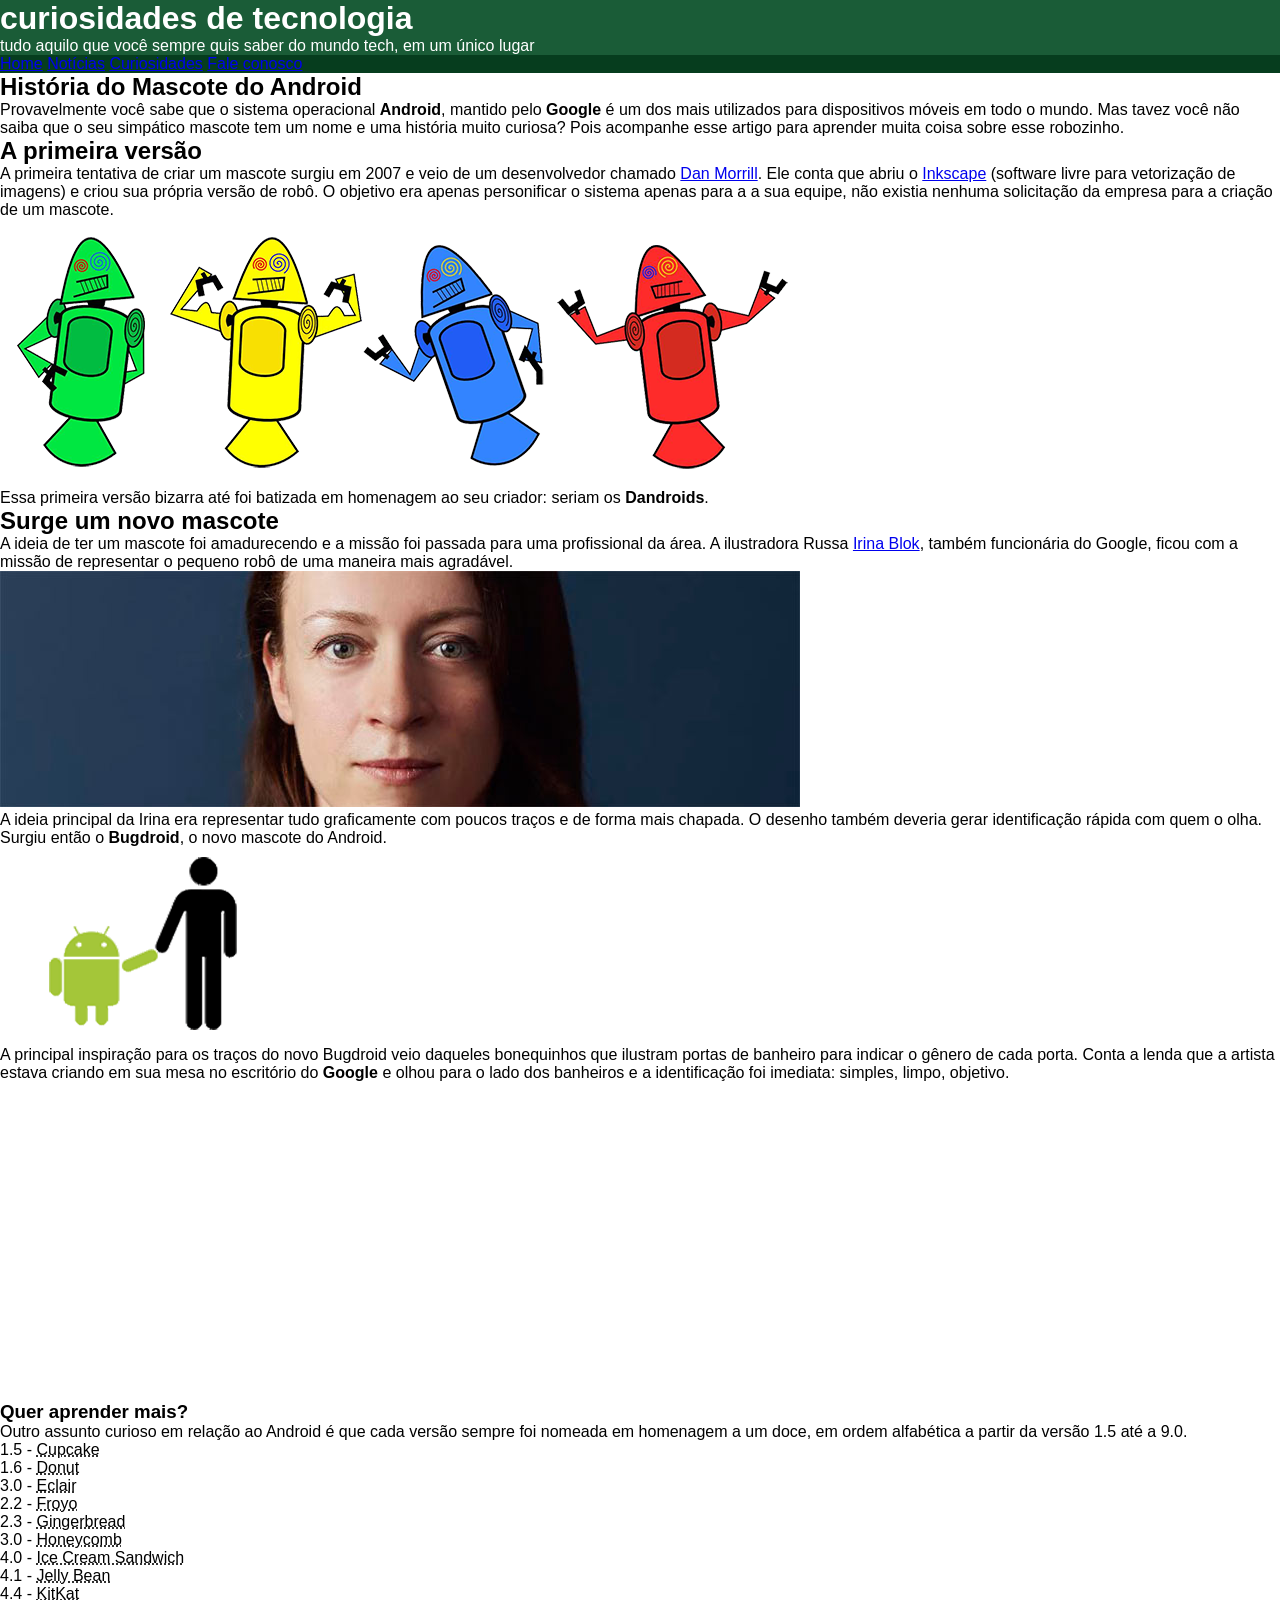
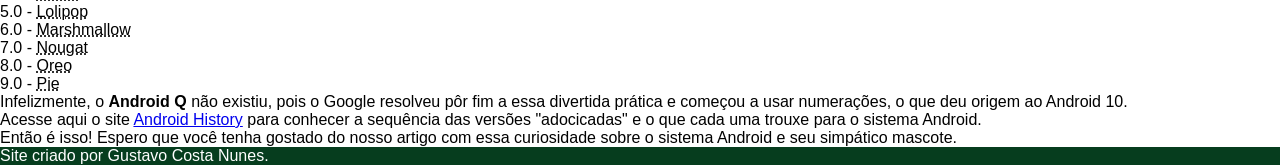
==== desafio2/index.html @ 3c095f08 "update 1 ..." ====
<!DOCTYPE html>
<html lang="pt-br">
<head>
    <meta charset="UTF-8">
    <meta name="viewport" content="width=device-width, initial-scale=1.0">
    <title>Como surgiu o mascote do Android?</title>
    <link rel="shortcut icon" href="imagens/favicon.ico" type="image/x-icon">
    <link rel="stylesheet" href="style.css">
</head>
<body>
    <header>
        <h1>
            curiosidades de tecnologia
    </h1>
        <p>
            tudo aquilo que você sempre quis saber do mundo tech, em um único lugar
    </p>
    </header>
    <nav>  
        <a href="#">Home</a>
        <a href="#">Notícias</a>
        <a href="#">Curiosidades</a>
        <a href="#">Fale conosco</a>
    </nav>
    <main>
        <article>
                        <h1>História do Mascote do Android</h1>

            <p>Provavelmente você sabe que o sistema operacional <strong>Android</strong>, mantido pelo <strong>Google</strong> é um dos mais utilizados para dispositivos móveis em todo o mundo. Mas tavez você não saiba que o seu simpático mascote tem um nome e uma história muito curiosa? Pois acompanhe esse artigo para aprender muita coisa sobre esse robozinho.</p>

            <h2>A primeira versão</h2>

            <p>A primeira tentativa de criar um mascote surgiu em 2007 e veio de um desenvolvedor chamado <a href="https://meiobit.com/arquivo/83259/dan-morrill-produz-apresentacao-de-imagens-simbolizando-o-aumento-do-controle-sobre-o-android/" target="_blank">Dan Morrill</a href>. Ele conta que abriu o <a href="https://pt.wikipedia.org/wiki/Inkscape" target="_blank">Inkscape</a href> (software livre para vetorização de imagens) e criou sua própria versão de robô. O objetivo era apenas personificar o sistema apenas para a a sua equipe, não existia nenhuma solicitação da empresa para a criação de um mascote.</p>

            <img src="imagens/dan-droids.png" alt="imagem dos dandroids">

            <p>Essa primeira versão bizarra até foi batizada em homenagem ao seu criador: seriam os <strong>Dandroids</strong>.</p>

            <h2>Surge um novo mascote</h2>

            <p>A ideia de ter um mascote foi amadurecendo e a missão foi passada para uma profissional da área. A ilustradora Russa <a href="https://en.wikipedia.org/wiki/Irina_Blok" target="_blank">Irina Blok</a>, também funcionária do Google, ficou com a missão de representar o pequeno robô de uma maneira mais agradável.</p>

            <img src="imagens/irina-blok.jpg" alt="criadora do bugdroid">

            <p>A ideia principal da Irina era representar tudo graficamente com poucos traços e de forma mais chapada. O desenho também deveria gerar identificação rápida com quem o olha. Surgiu então o <strong>Bugdroid</strong>, o novo mascote do Android.</p>

            <img src="imagens/bugdroid.png" alt="bugdroid">

            <p>A principal inspiração para os traços do novo Bugdroid veio daqueles bonequinhos que ilustram portas de banheiro para indicar o gênero de cada porta. Conta a lenda que a artista estava criando em sua mesa no escritório do <strong>Google</strong> e olhou para o lado dos banheiros e a identificação foi imediata: simples, limpo, objetivo.</p>

            <iframe width="560" height="315" src="https://www.youtube.com/embed/l2UDgpLz20M?si=6fOew3R_dC7_ArAx" title="YouTube video player" frameborder="0" allow="accelerometer; autoplay; clipboard-write; encrypted-media; gyroscope; picture-in-picture; web-share" referrerpolicy="strict-origin-when-cross-origin" allowfullscreen></iframe>
            
            <aside>
                <h3>Quer aprender mais?</h3>
                <p>Outro assunto curioso em relação ao Android é que cada versão sempre foi nomeada em homenagem a um doce, em ordem alfabética a partir da versão 1.5 até a 9.0.</p>

                <ul>
                    <li>1.5 - <abbr title="Bolo de copo">Cupcake</abbr></li>
                    <li>1.6 - <abbr title="Rosquinha">Donut</abbr></li>
                    <li>3.0 - <abbr title="Bomba">Eclair</abbr></li>
                    <li>2.2 - <abbr title="Iogurt congelado">Froyo</abbr></li>
                    <li>2.3 - <abbr title="Biscoito de gengibre">Gingerbread</abbr></li>
                    <li>3.0 - <abbr title="Favo de mel">Honeycomb</abbr></li>
                    <li>4.0 - <abbr title="Sanduíche de sorvete">Ice Cream Sandwich</abbr></li>
                    <li>4.1 - <abbr title="Jujuba">Jelly Bean</abbr></li>
                    <li>4.4 - <abbr title="Kitkat">KitKat</abbr></li>
                    <li>5.0 - <abbr title="Pirulito">Lolipop</abbr></li>
                    <li>6.0 - <abbr title="Marshmallow">Marshmallow</abbr></li>
                    <li>7.0 - <abbr title="Torrone">Nougat</abbr></li>
                   <li> 8.0 - <abbr title="Oreo">Oreo</abbr></li>
                   <li> 9.0 - <abbr title="Torta">Pie</abbr></li>
                </ul>

                <p>Infelizmente, o <strong>Android Q</strong> não existiu, pois o Google resolveu pôr fim a essa divertida prática e começou a usar numerações, o que deu origem ao Android 10.</p>
                <p>Acesse aqui o site <a href="https://en.wikipedia.org/wiki/Android_version_history" target="_blank">Android History</a> para conhecer a sequência das versões "adocicadas" e o que cada uma trouxe para o sistema Android.</p>
            </aside>

            Então é isso! Espero que você tenha gostado do nosso artigo com essa curiosidade sobre o sistema Android e seu simpático mascote.

        </article>
    </main>
    <footer>
        <p>Site criado por Gustavo Costa Nunes.</p>
    </footer>
</body>
</html>
---- desafio2/style.css ----
@charset "UTF-8";

@import url('https://fonts.googleapis.com/css2?family=Bebas+Neue&display=swap');

@font-face {
    font-family: "android";
    src: url("../desafio2/fontes/idroid/IDroid.otf") format("opentype");
    font-weight: normal;
}

* {
    margin: 0px;
    padding: 0px;
     
}

:root {
    --cor0: #c5ebd6;
    --cor1: #c5ebd6;
    --cor2: #3ddc84;
    --cor3: #2fa866;
    --cor4: #1a5c37;
    --cor5: #063d1e;

    --fonte-padrao: arial, verdana, helvetica, sans-serif;
    --fonte-destaque: "Bebas Neue", sans-serif;
    --fonte-android: "android", normal;

}

body {
    background-color: var(--cor0);
    font-family: var(--fonte-padrao);
}

header {
    background-color: var(--cor4);
}
    header > h1 {
        color: white;
    }
    header > p {
        color: white;
    }

nav {
    background-color: var(--cor5);
}

main {
    background-color: white;
}

    main > h1{
        color: var(--cor5);
        font-family: var(--fonte-android);
    }
    main > h2{
        font-family: var(--fonte-android);
    }

footer {
    background-color: var(--cor5);
    color: white
}
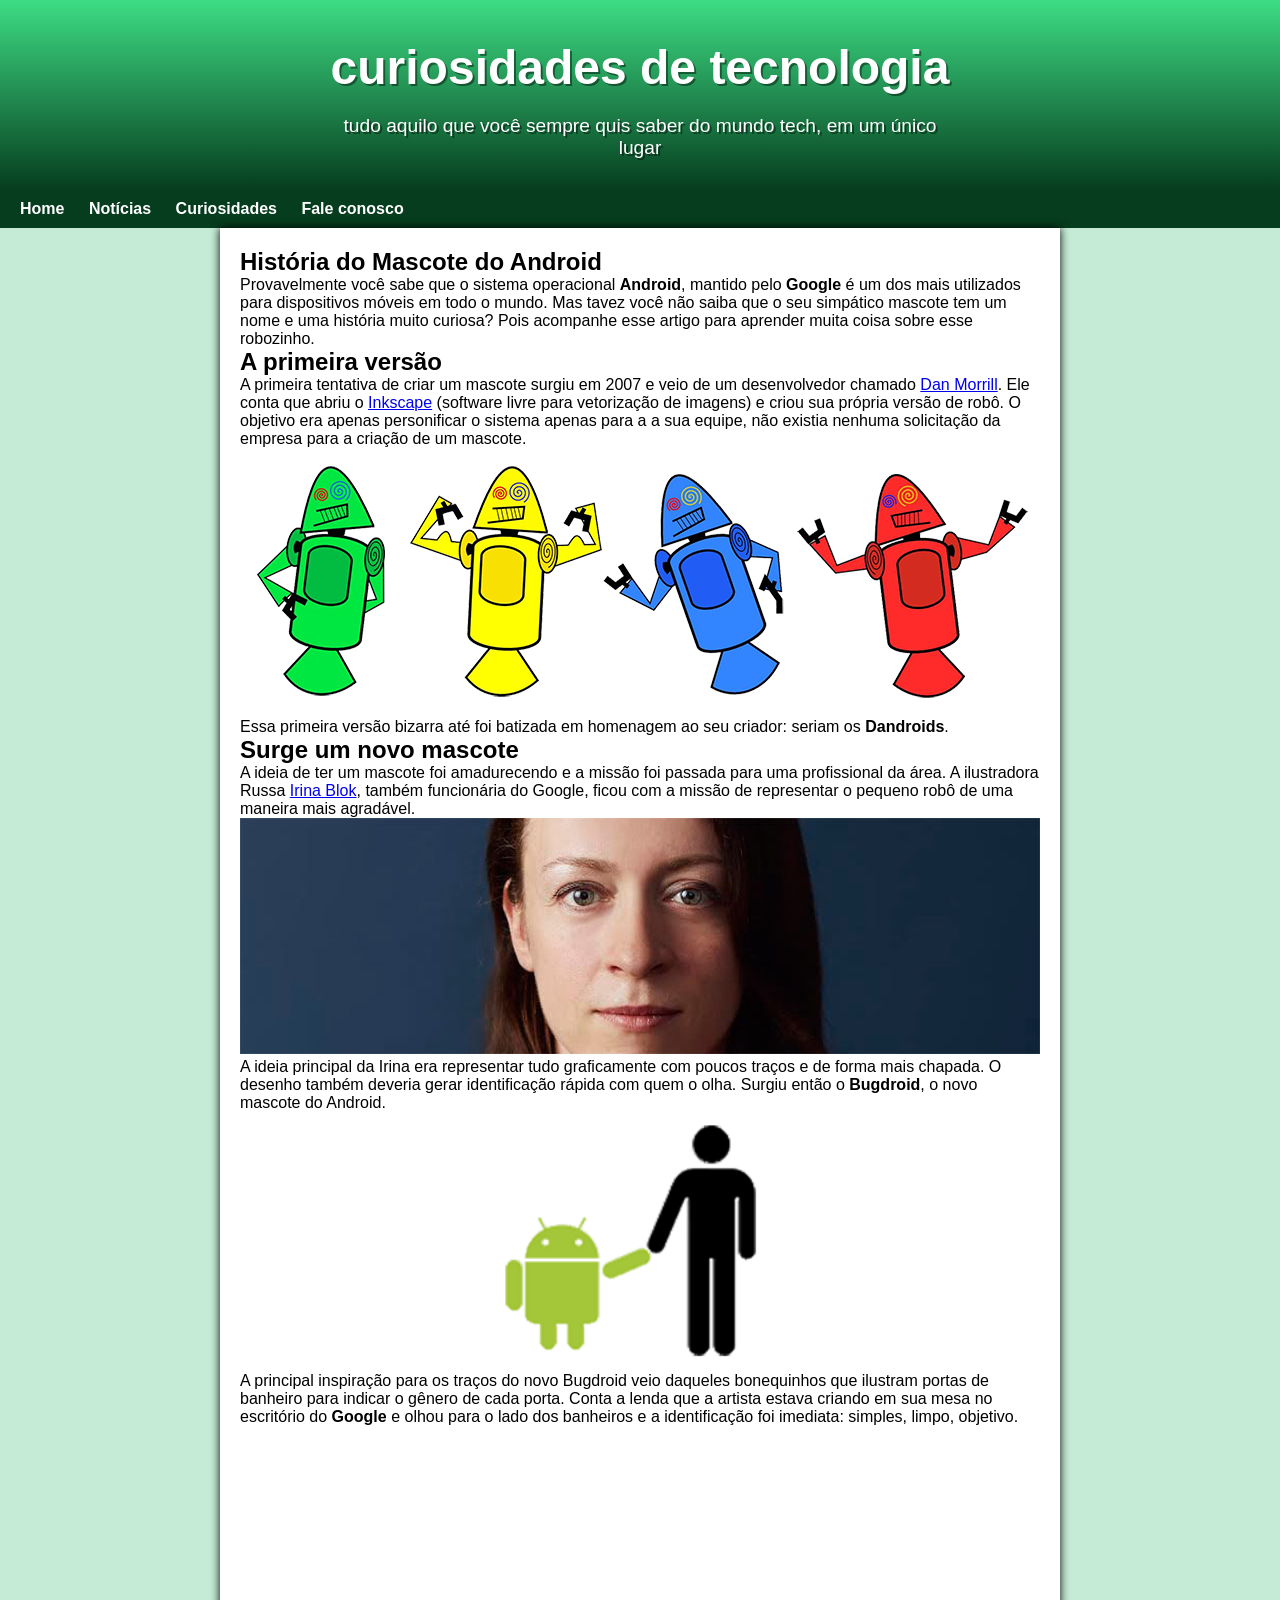
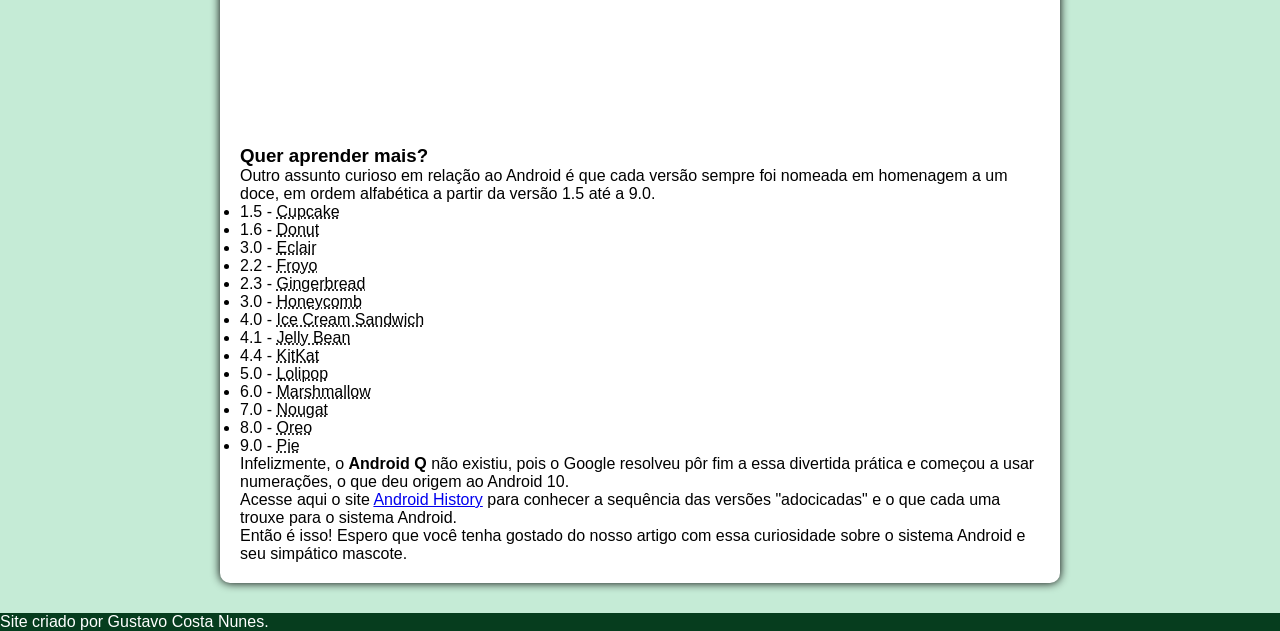
==== commit 98a464d1: "update 2 atualizações" ====
--- a/desafio2/index.html
+++ b/desafio2/index.html
@@ -32,7 +32,10 @@
 
             <p>A primeira tentativa de criar um mascote surgiu em 2007 e veio de um desenvolvedor chamado <a href="https://meiobit.com/arquivo/83259/dan-morrill-produz-apresentacao-de-imagens-simbolizando-o-aumento-do-controle-sobre-o-android/" target="_blank">Dan Morrill</a href>. Ele conta que abriu o <a href="https://pt.wikipedia.org/wiki/Inkscape" target="_blank">Inkscape</a href> (software livre para vetorização de imagens) e criou sua própria versão de robô. O objetivo era apenas personificar o sistema apenas para a a sua equipe, não existia nenhuma solicitação da empresa para a criação de um mascote.</p>
 
-            <img src="imagens/dan-droids.png" alt="imagem dos dandroids">
+            <picture>
+                <source media="(max-width: 600px)" srcset="imagens/dan-droids-pq.png">
+                <img src="imagens/dan-droids.png" alt="imagem dos dandroids">
+            </picture>
 
             <p>Essa primeira versão bizarra até foi batizada em homenagem ao seu criador: seriam os <strong>Dandroids</strong>.</p>
 
@@ -40,11 +43,14 @@
 
             <p>A ideia de ter um mascote foi amadurecendo e a missão foi passada para uma profissional da área. A ilustradora Russa <a href="https://en.wikipedia.org/wiki/Irina_Blok" target="_blank">Irina Blok</a>, também funcionária do Google, ficou com a missão de representar o pequeno robô de uma maneira mais agradável.</p>
 
-            <img src="imagens/irina-blok.jpg" alt="criadora do bugdroid">
+            <picture>
+                <source media="(max-width: 600px)" srcset="imagens/irina-blok-pq.jpg">
+                <img src="imagens/irina-blok.jpg" alt="criadora do bugdroid">
+            </picture>
 
             <p>A ideia principal da Irina era representar tudo graficamente com poucos traços e de forma mais chapada. O desenho também deveria gerar identificação rápida com quem o olha. Surgiu então o <strong>Bugdroid</strong>, o novo mascote do Android.</p>
 
-            <img src="imagens/bugdroid.png" alt="bugdroid">
+            <img src="imagens/bugdroid.png" class="pequena"alt="bugdroid">
 
             <p>A principal inspiração para os traços do novo Bugdroid veio daqueles bonequinhos que ilustram portas de banheiro para indicar o gênero de cada porta. Conta a lenda que a artista estava criando em sua mesa no escritório do <strong>Google</strong> e olhou para o lado dos banheiros e a identificação foi imediata: simples, limpo, objetivo.</p>
 
--- a/desafio2/style.css
+++ b/desafio2/style.css
@@ -11,7 +11,7 @@
 * {
     margin: 0px;
     padding: 0px;
-     
+
 }
 
 :root {
@@ -34,23 +34,62 @@
 }
 
 header {
-    background-color: var(--cor4);
+    background-image: linear-gradient(to bottom, var(--cor2), var(--cor5));
+    min-height: 150px;
+    text-align: center;
+    padding-top: 40px;
 }
     header > h1 {
         color: white;
+        margin-bottom: 20px;
+        font-family: var(--fonte-destaque);
+        font-size: 3em;
+        text-shadow: 2px 2px 0px rgba(0, 0, 0, 0.432);
     }
     header > p {
         color: white;
+        font-size: 1.2em;
+        font-family: var(--fonte-padrao);
+       max-width: 600px;
+       margin: auto;
+       padding-right: 10px;
+       padding-left: 10px;
+       text-shadow: 2px 2px 0px rgba(0, 0, 0, 0.452);
+
     }
 
 nav {
     background-color: var(--cor5);
+    padding: 10px;
+    box-shadow: 0 7 7px rgba(0, 0, 0, 0.288);
+}
+
+nav > a {
+    color: white;
+    text-decoration: none;
+    padding: 10px;
+    border-radius: 5px;
+    font-weight: bold;
+    transition-duration: 0.5s;
+}
+
+nav > a:hover {
+    background-color: var(--cor3);
+    color: var(--cor5);
 }
 
 main {
     background-color: white;
+    min-width: 200px;
+    max-width: 800px ;
+    margin: auto;
+    margin-bottom: 30px;
+    padding: 20px;
+    box-shadow: 0 0 10px black;
+    border-bottom-left-radius: 10px;
+    border-bottom-right-radius: 10px;
 }
-
+    
     main > h1{
         color: var(--cor5);
         font-family: var(--fonte-android);
@@ -58,6 +97,14 @@
     main > h2{
         font-family: var(--fonte-android);
     }
+    main img {
+        width: 100%;
+    }
+    main img.pequena {
+        width: 50%;
+        display: block;
+        margin: auto;
+    }
 
 footer {
     background-color: var(--cor5);
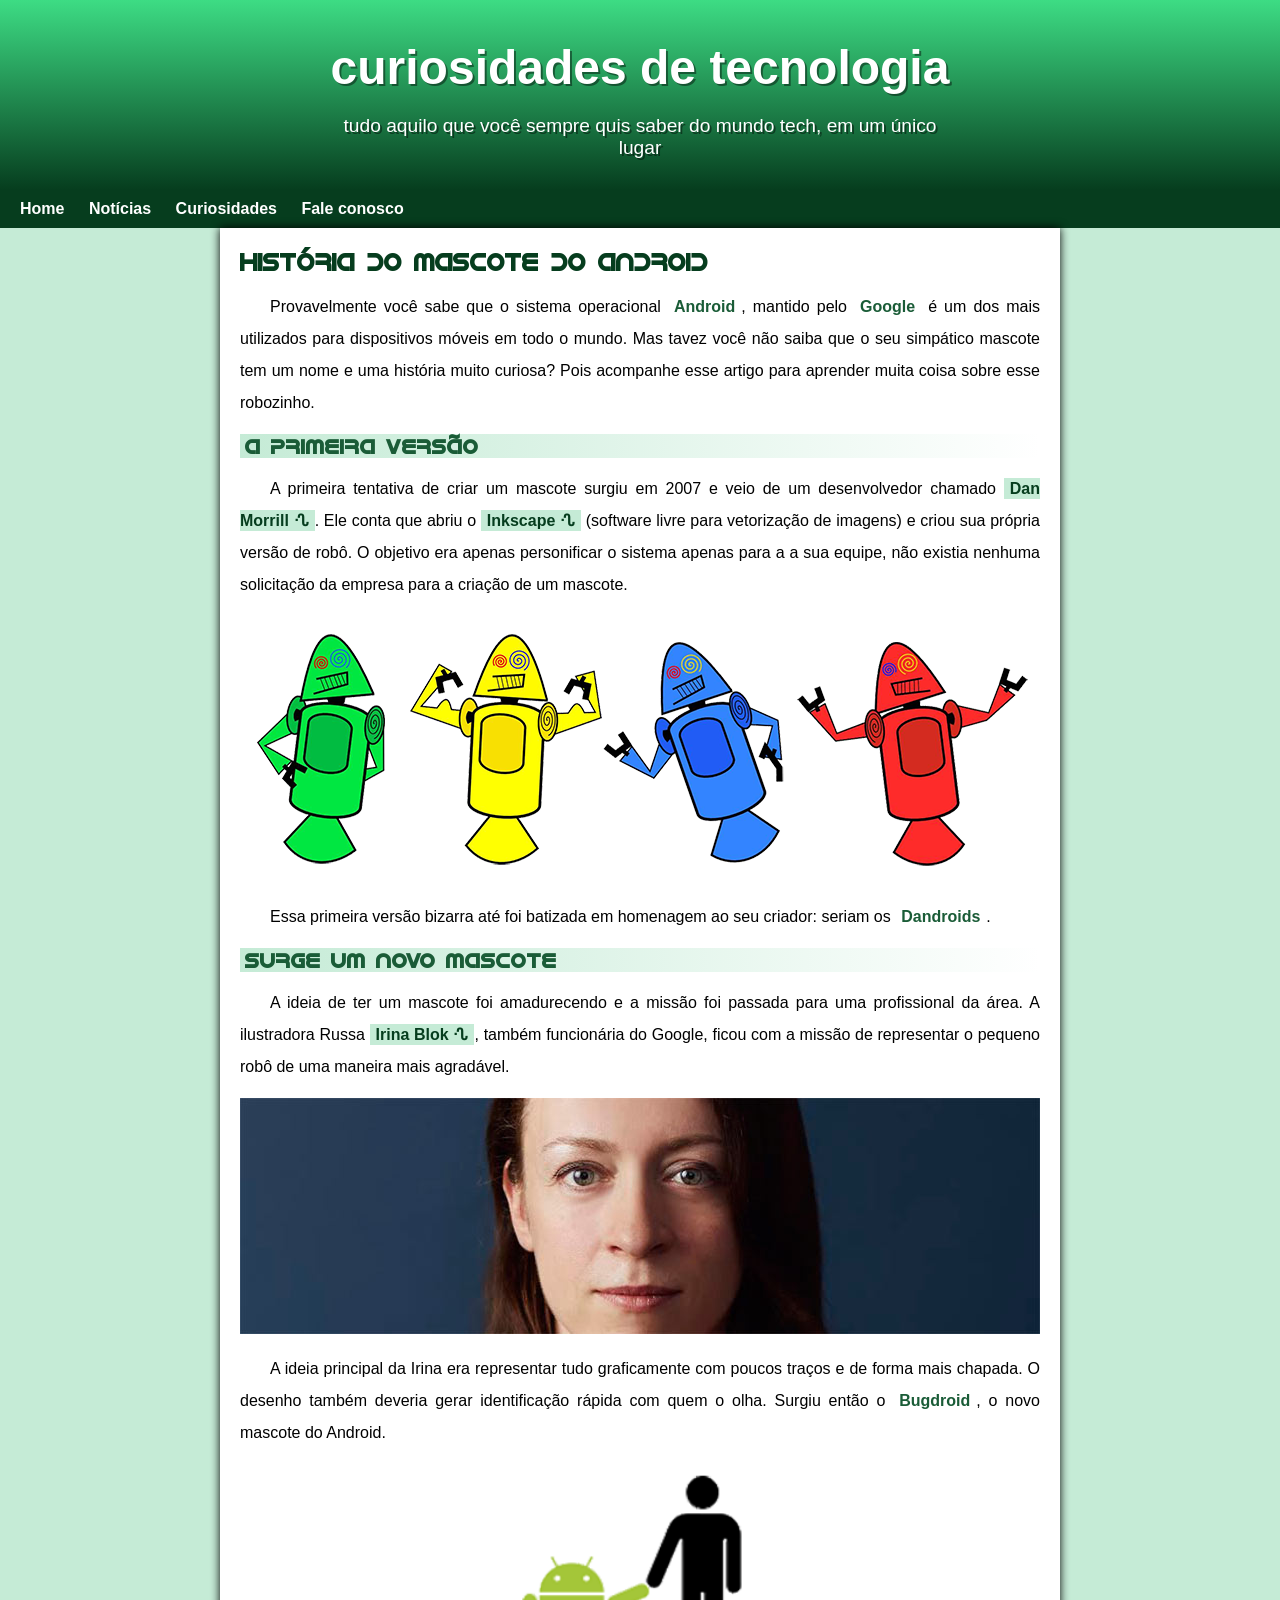
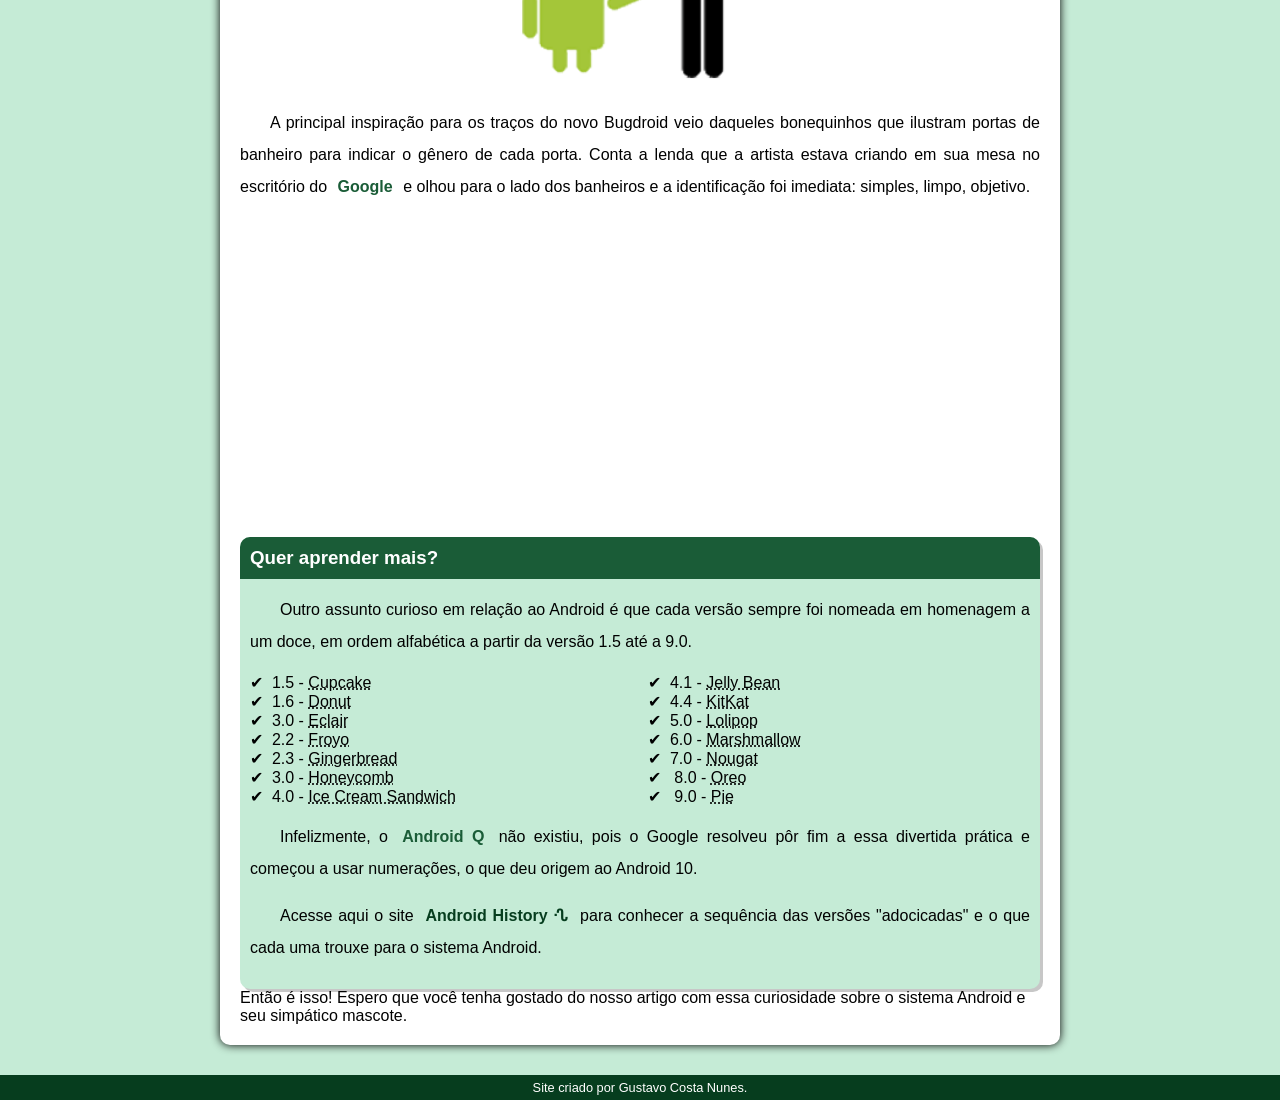
==== commit b881179e: "update 3 Quase finalizando" ====
--- a/desafio2/index.html
+++ b/desafio2/index.html
@@ -30,7 +30,7 @@
 
             <h2>A primeira versão</h2>
 
-            <p>A primeira tentativa de criar um mascote surgiu em 2007 e veio de um desenvolvedor chamado <a href="https://meiobit.com/arquivo/83259/dan-morrill-produz-apresentacao-de-imagens-simbolizando-o-aumento-do-controle-sobre-o-android/" target="_blank">Dan Morrill</a href>. Ele conta que abriu o <a href="https://pt.wikipedia.org/wiki/Inkscape" target="_blank">Inkscape</a href> (software livre para vetorização de imagens) e criou sua própria versão de robô. O objetivo era apenas personificar o sistema apenas para a a sua equipe, não existia nenhuma solicitação da empresa para a criação de um mascote.</p>
+            <p>A primeira tentativa de criar um mascote surgiu em 2007 e veio de um desenvolvedor chamado <a href="https://meiobit.com/arquivo/83259/dan-morrill-produz-apresentacao-de-imagens-simbolizando-o-aumento-do-controle-sobre-o-android/" target="_blank" class="externo">Dan Morrill</a href>. Ele conta que abriu o <a href="https://pt.wikipedia.org/wiki/Inkscape" target="_blank"class="externo">Inkscape</a href> (software livre para vetorização de imagens) e criou sua própria versão de robô. O objetivo era apenas personificar o sistema apenas para a a sua equipe, não existia nenhuma solicitação da empresa para a criação de um mascote.</p>
 
             <picture>
                 <source media="(max-width: 600px)" srcset="imagens/dan-droids-pq.png">
@@ -41,7 +41,7 @@
 
             <h2>Surge um novo mascote</h2>
 
-            <p>A ideia de ter um mascote foi amadurecendo e a missão foi passada para uma profissional da área. A ilustradora Russa <a href="https://en.wikipedia.org/wiki/Irina_Blok" target="_blank">Irina Blok</a>, também funcionária do Google, ficou com a missão de representar o pequeno robô de uma maneira mais agradável.</p>
+            <p>A ideia de ter um mascote foi amadurecendo e a missão foi passada para uma profissional da área. A ilustradora Russa <a href="https://en.wikipedia.org/wiki/Irina_Blok" target="_blank"class="externo">Irina Blok</a>, também funcionária do Google, ficou com a missão de representar o pequeno robô de uma maneira mais agradável.</p>
 
             <picture>
                 <source media="(max-width: 600px)" srcset="imagens/irina-blok-pq.jpg">
@@ -58,6 +58,7 @@
             
             <aside>
                 <h3>Quer aprender mais?</h3>
+
                 <p>Outro assunto curioso em relação ao Android é que cada versão sempre foi nomeada em homenagem a um doce, em ordem alfabética a partir da versão 1.5 até a 9.0.</p>
 
                 <ul>
@@ -78,7 +79,7 @@
                 </ul>
 
                 <p>Infelizmente, o <strong>Android Q</strong> não existiu, pois o Google resolveu pôr fim a essa divertida prática e começou a usar numerações, o que deu origem ao Android 10.</p>
-                <p>Acesse aqui o site <a href="https://en.wikipedia.org/wiki/Android_version_history" target="_blank">Android History</a> para conhecer a sequência das versões "adocicadas" e o que cada uma trouxe para o sistema Android.</p>
+                <p>Acesse aqui o site <a href="https://en.wikipedia.org/wiki/Android_version_history" target="_blank"class="externo">Android History</a> para conhecer a sequência das versões "adocicadas" e o que cada uma trouxe para o sistema Android.</p>
             </aside>
 
             Então é isso! Espero que você tenha gostado do nosso artigo com essa curiosidade sobre o sistema Android e seu simpático mascote.
--- a/desafio2/style.css
+++ b/desafio2/style.css
@@ -31,6 +31,10 @@
 body {
     background-color: var(--cor0);
     font-family: var(--fonte-padrao);
+}
+
+a.externo::after {
+    content: '\00A0\1517';
 }
 
 header {
@@ -90,23 +94,86 @@
     border-bottom-right-radius: 10px;
 }
     
-    main > h1{
+    article> h1{
         color: var(--cor5);
         font-family: var(--fonte-android);
     }
-    main > h2{
+    article > h2{
         font-family: var(--fonte-android);
+        color: var(--cor4);
+        font-size: 1.3em;
+        background-image: linear-gradient(to right, var(--cor1), transparent);
+        padding: 0 0 0 5px;
     }
+    main p {
+    margin: 15px 0px;
+    text-align: justify;
+    text-indent: 30px;
+    font-size: 1em;
+    line-height: 2em;
+}
+    main strong {
+        color:var(--cor4);
+        font-weight: bold;
+        padding: 2px 6px;
+    }
+    main a {
+        text-decoration: none;
+        font-weight: bold;
+        color: var(--cor5);
+        background-color: var(--cor1);
+        padding: 2px 6px;
+    }
+
+    main a :hover {
+        text-decoration: underline;
+        color: var(--cor4);
+    }
+
     main img {
         width: 100%;
     }
     main img.pequena {
-        width: 50%;
+        max-width: 350px;
         display: block;
         margin: auto;
     }
 
+aside {
+    background-color: var(--cor1);
+    padding: 10px;
+    border-radius: 10px;
+    box-shadow: 3px 3px 0px rgba(0, 0, 0, 0.219);
+}
+
+aside > h3 {
+    background-color: var(--cor4);
+    color: white;
+    padding: 10px;
+    margin: -10px -10px 0px -10px;
+    border-radius: 10px 10px 0px 0px;
+}
+
+aside > ul {
+    list-style-position: inside;
+    columns: 2;
+    list-style-type: '\2714\00A0\00A0';
+}
+
 footer {
     background-color: var(--cor5);
-    color: white
+    color: white;
+    text-align: center;
+    font-size: 0.8em;
+    padding: 5px;
 }
+footer a {
+    color: white;
+    text-decoration: none;
+    font-weight: bolder;
+}
+
+footer a:hover {
+    text-decoration: underline;
+    color: var(--cor1);
+}
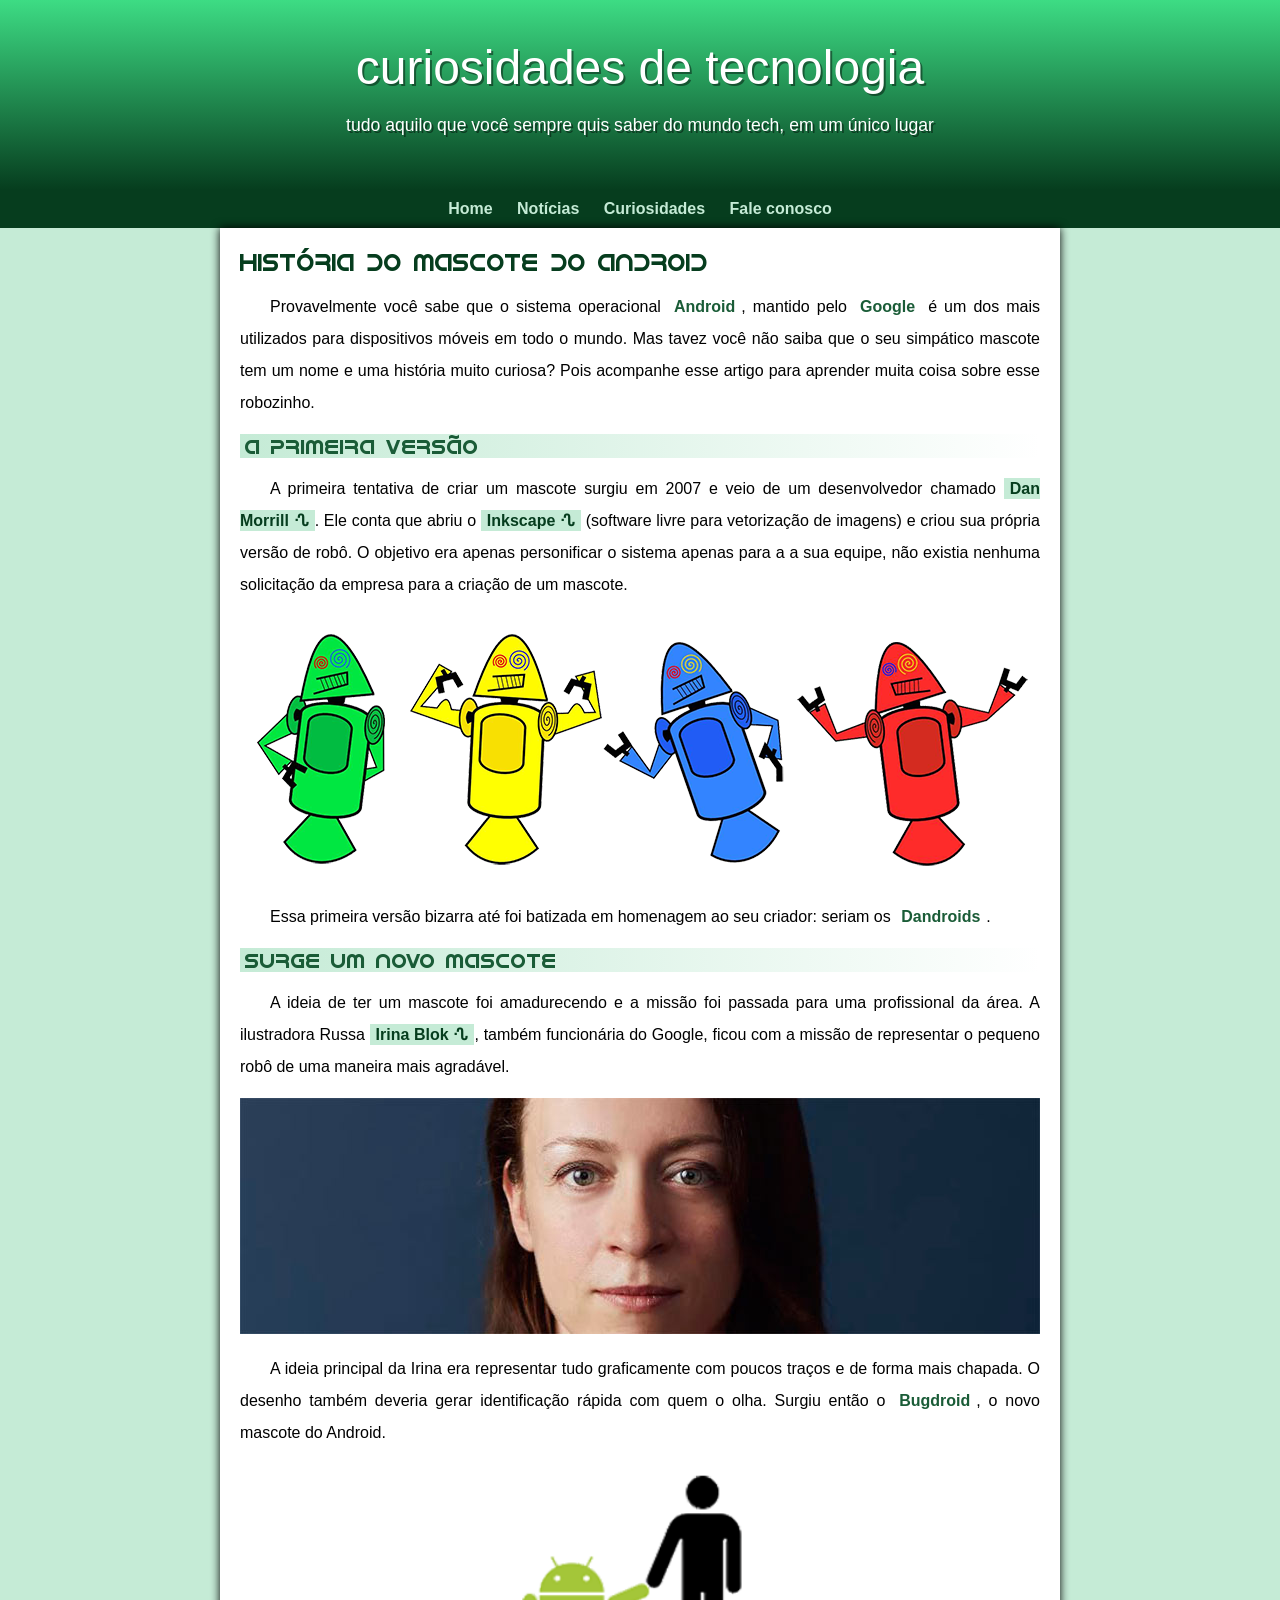
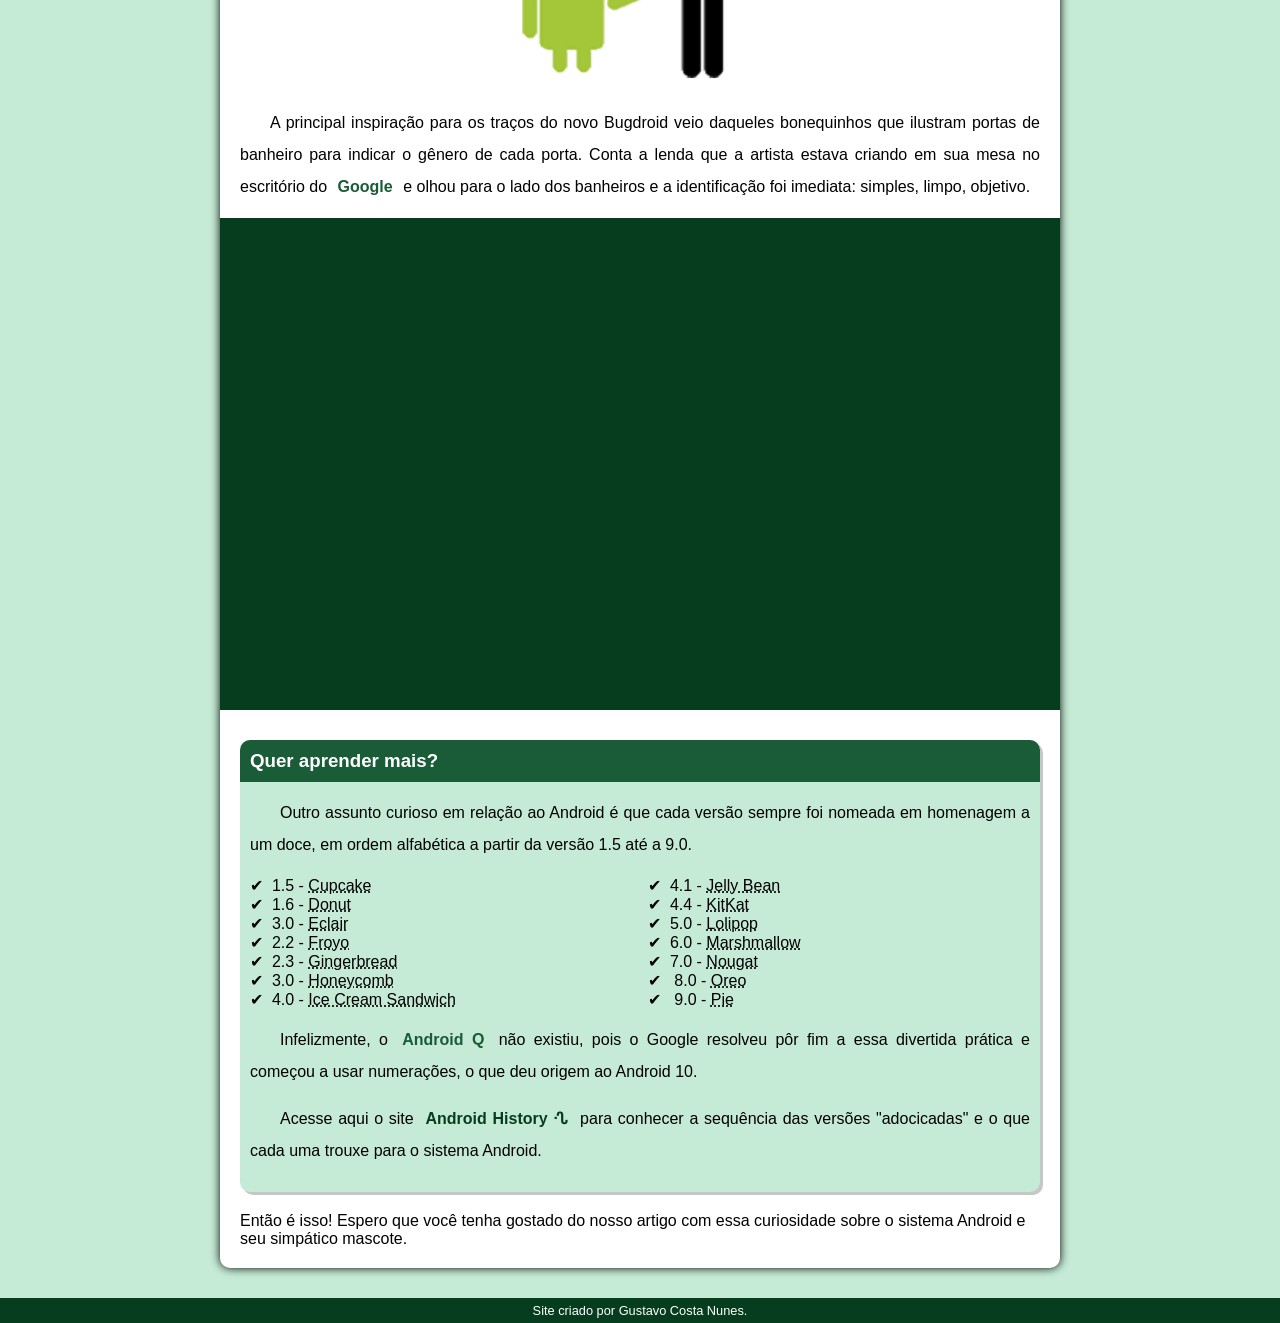
==== commit d84423e7: "atualização final update final" ====
--- a/desafio2/index.html
+++ b/desafio2/index.html
@@ -12,8 +12,8 @@
         <h1>
             curiosidades de tecnologia
     </h1>
-        <p>
-            tudo aquilo que você sempre quis saber do mundo tech, em um único lugar
+    <p>
+        tudo aquilo que você sempre quis saber do mundo tech, em um único lugar
     </p>
     </header>
     <nav>  
@@ -54,7 +54,7 @@
 
             <p>A principal inspiração para os traços do novo Bugdroid veio daqueles bonequinhos que ilustram portas de banheiro para indicar o gênero de cada porta. Conta a lenda que a artista estava criando em sua mesa no escritório do <strong>Google</strong> e olhou para o lado dos banheiros e a identificação foi imediata: simples, limpo, objetivo.</p>
 
-            <iframe width="560" height="315" src="https://www.youtube.com/embed/l2UDgpLz20M?si=6fOew3R_dC7_ArAx" title="YouTube video player" frameborder="0" allow="accelerometer; autoplay; clipboard-write; encrypted-media; gyroscope; picture-in-picture; web-share" referrerpolicy="strict-origin-when-cross-origin" allowfullscreen></iframe>
+            <div class="video"><iframe width="560" height="315" src="https://www.youtube.com/embed/l2UDgpLz20M?si=6fOew3R_dC7_ArAx" title="YouTube video player" frameborder="0" allow="accelerometer; autoplay; clipboard-write; encrypted-media; gyroscope; picture-in-picture; web-share" referrerpolicy="strict-origin-when-cross-origin" allowfullscreen></iframe></div>
             
             <aside>
                 <h3>Quer aprender mais?</h3>
--- a/desafio2/style.css
+++ b/desafio2/style.css
@@ -47,12 +47,13 @@
         color: white;
         margin-bottom: 20px;
         font-family: var(--fonte-destaque);
+        font-weight: normal;
         font-size: 3em;
         text-shadow: 2px 2px 0px rgba(0, 0, 0, 0.432);
     }
     header > p {
         color: white;
-        font-size: 1.2em;
+        font-size: 1.1em;
         font-family: var(--fonte-padrao);
        max-width: 600px;
        margin: auto;
@@ -66,10 +67,11 @@
     background-color: var(--cor5);
     padding: 10px;
     box-shadow: 0 7 7px rgba(0, 0, 0, 0.288);
+    text-align: center;
 }
 
 nav > a {
-    color: white;
+    color:var(--cor1);
     text-decoration: none;
     padding: 10px;
     border-radius: 5px;
@@ -97,11 +99,13 @@
     article> h1{
         color: var(--cor5);
         font-family: var(--fonte-android);
+        font-weight: normal;
     }
     article > h2{
         font-family: var(--fonte-android);
         color: var(--cor4);
         font-size: 1.3em;
+        font-weight: normal;
         background-image: linear-gradient(to right, var(--cor1), transparent);
         padding: 0 0 0 5px;
     }
@@ -138,9 +142,26 @@
         display: block;
         margin: auto;
     }
+    div.video {
+        background-color:var(--cor5);
+        margin-bottom: 30px;
+        margin: 0 -20px 30px -20px;
+        padding: 20px;
+        padding-bottom: 59%;
+        position: relative;
+    }
+
+    div.video > iframe {
+        position: absolute;
+        top: 5%;
+        left: 5%;
+        width: 90%;
+        height: 90%;
+    }
 
 aside {
     background-color: var(--cor1);
+    margin-bottom: 20px;
     padding: 10px;
     border-radius: 10px;
     box-shadow: 3px 3px 0px rgba(0, 0, 0, 0.219);
